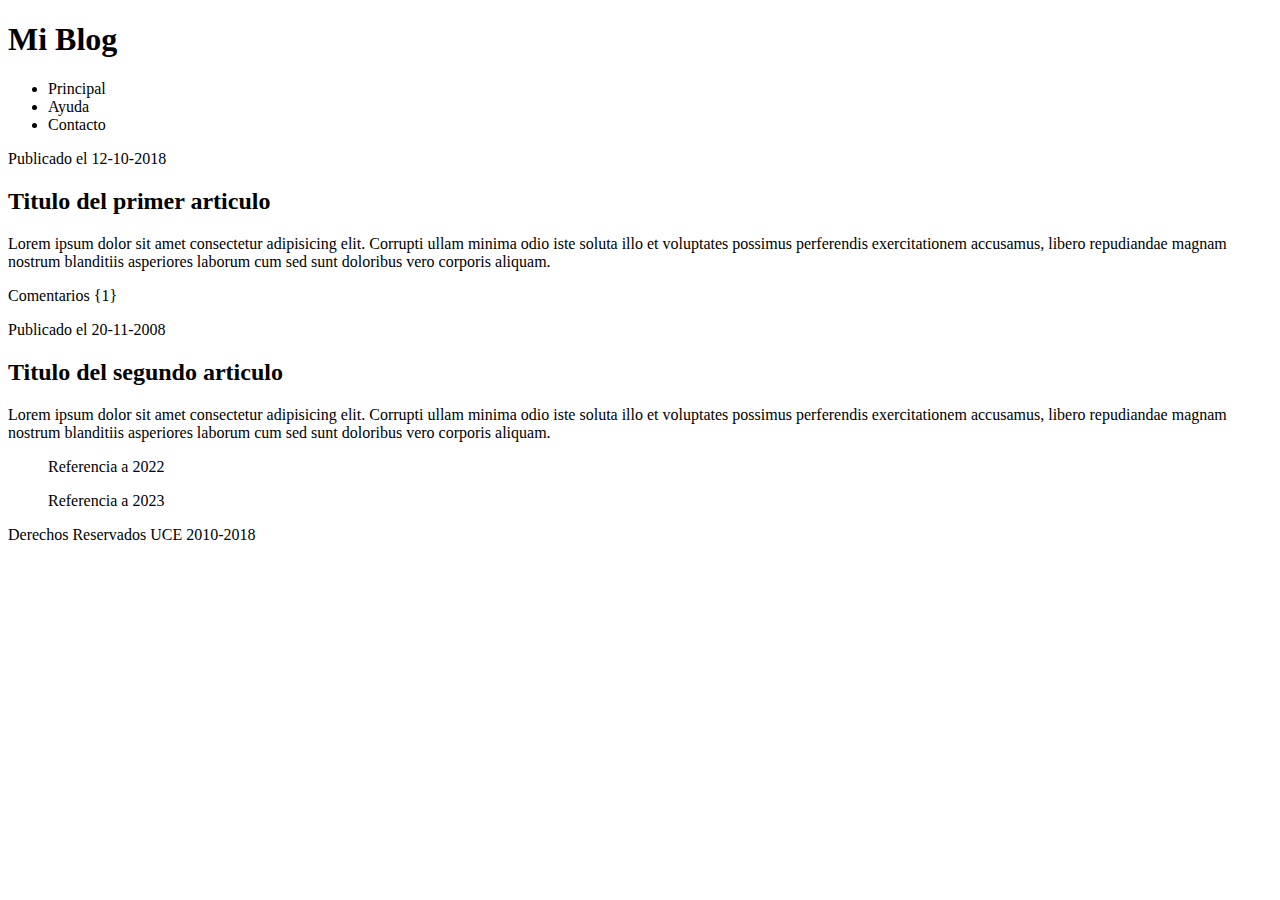
==== pages/Blog.html @ 4d858f14 "Taller2" ====
<!DOCTYPE html>
<html lang="en">

<head>
    <meta charset="UTF-8">
    <meta name="viewport" content="width=device-width, initial-scale=1.0">
    <title>Document</title>
</head>

<body>
    <header>
        <h1>Mi Blog</h1>
    </header>
    <nav>
        <ul>
            <li>Principal</li>
            <li>Ayuda</li>
            <li>Contacto</li>
        </ul>
    </nav>
    <section>
        <article>
            <time datetime="12-10-2018">
                Publicado el 12-10-2018
            </time>
            <h2>Titulo del primer articulo</h2>
            <p>
                Lorem ipsum dolor sit amet consectetur adipisicing elit. Corrupti ullam minima odio iste soluta illo et
                voluptates possimus perferendis exercitationem accusamus, libero repudiandae magnam nostrum blanditiis
                asperiores laborum cum sed sunt doloribus vero corporis aliquam.
            </p>
            <footer>
                <p>Comentarios {1}</p>
            </footer>
        </article>
        <article>

            <time datetime="20-11-2008">
                Publicado el 20-11-2008
            </time>
            <h2>Titulo del segundo articulo</h2>
            <p>
                Lorem ipsum dolor sit amet consectetur adipisicing elit. Corrupti ullam minima odio iste soluta illo et
                voluptates possimus perferendis exercitationem accusamus, libero repudiandae magnam nostrum blanditiis
                asperiores laborum cum sed sunt doloribus vero corporis aliquam.
            </p>

        </article>
    </section>

    <aside>
<blockquote cite="https://miblog2.com">
    Referencia a 2022
</blockquote>
<blockquote cite="https://miblog3.com">
    Referencia a 2023
</blockquote>
    </aside>

    <footer>
        Derechos Reservados UCE 2010-2018
    </footer>

</body>

</html>
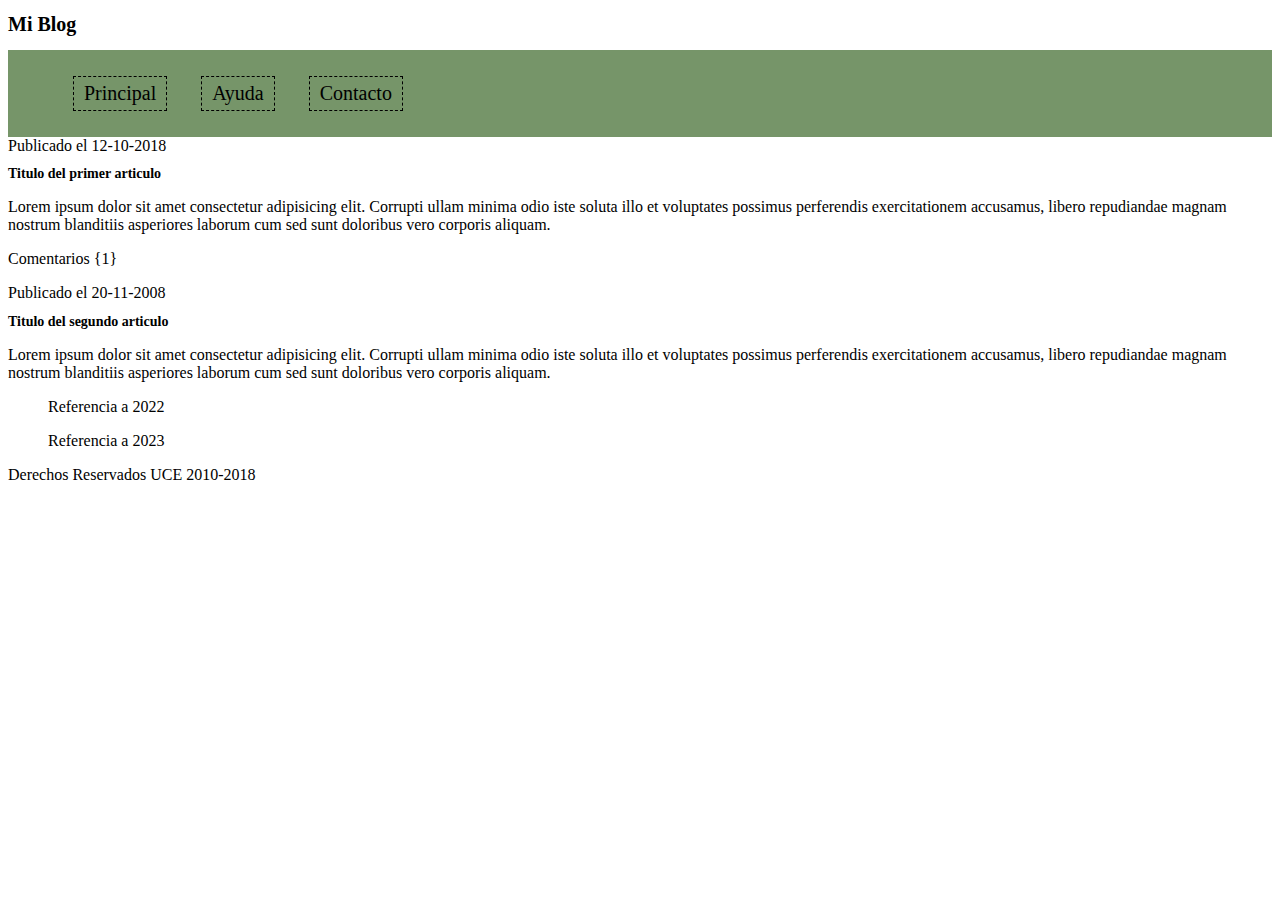
==== commit fd568a4f: "taller3" ====
--- a/pages/Blog.html
+++ b/pages/Blog.html
@@ -5,13 +5,14 @@
     <meta charset="UTF-8">
     <meta name="viewport" content="width=device-width, initial-scale=1.0">
     <title>Document</title>
+    <link rel="stylesheet" href="/css/blog.css">
 </head>
 
 <body>
     <header>
         <h1>Mi Blog</h1>
     </header>
-    <nav>
+    <nav class="menu">
         <ul>
             <li>Principal</li>
             <li>Ayuda</li>
--- a/css/blog.css
+++ b/css/blog.css
@@ -0,0 +1,44 @@
+
+.menu li {
+    list-style: none;
+    display: inline-block;
+   /* margin: 10px; /*aplica a los 4 lados*/
+    margin: 5px 15px; /* primero aplica arriba y luego abajo, el segundo numero aplica derecha he izquierda*/
+    /*margin: 10px 20px 30px 40px;
+    margin-top: 10px;
+    margin-bottom: 20px;
+    margin-left: 30px;
+    margin-right: 40px;
+    border: 10px;
+    padding: 10px;
+    */
+    border: 1px dashed black;
+    padding: 5px 10px;
+    font-family: cursive;
+    font-size: 20px;
+}
+.menu{
+    background: #769569 ;
+    padding: 5px 10px;
+    text-align: left;
+}
+h1 {
+    font-size: 20px;
+    font-family: 'Times New Roman', Times, serif;
+}
+
+h2 {
+    font-family: Cambria, Cochin, Georgia, Times, 'Times New Roman', serif;
+    font-size: 14px;
+}
+
+/*
+.menu, li {
+    color:red;
+}
+
+li {
+    background-color: black;
+}
+
+*/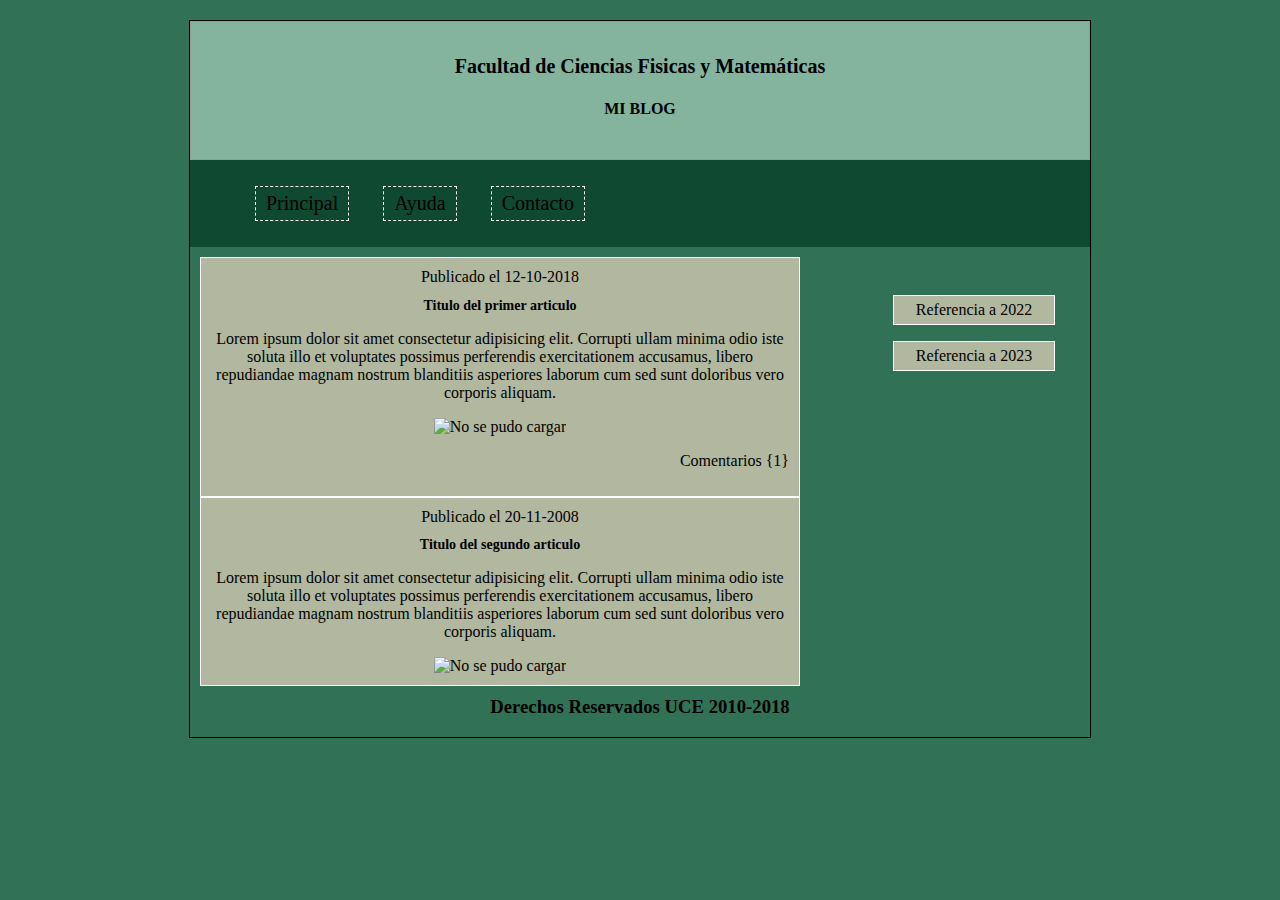
==== commit f64224ae: "Taller4" ====
--- a/pages/Blog.html
+++ b/pages/Blog.html
@@ -5,12 +5,14 @@
     <meta charset="UTF-8">
     <meta name="viewport" content="width=device-width, initial-scale=1.0">
     <title>Document</title>
-    <link rel="stylesheet" href="/css/blog.css">
+    <link rel="stylesheet" href="/css/blog.css"> 
 </head>
 
-<body>
-    <header>
-        <h1>Mi Blog</h1>
+<body >
+    <div class="agrupar">
+    <header class="cabecera">
+        <h1>Facultad de Ciencias Fisicas y Matemáticas</h1>
+        <h4>MI BLOG</h4>
     </header>
     <nav class="menu">
         <ul>
@@ -19,8 +21,8 @@
             <li>Contacto</li>
         </ul>
     </nav>
-    <section>
-        <article>
+    <section class="seccion">
+        <article id="idarticulo1">
             <time datetime="12-10-2018">
                 Publicado el 12-10-2018
             </time>
@@ -30,11 +32,12 @@
                 voluptates possimus perferendis exercitationem accusamus, libero repudiandae magnam nostrum blanditiis
                 asperiores laborum cum sed sunt doloribus vero corporis aliquam.
             </p>
-            <footer>
+            <img src="https://www.gratistodo.com/wp-content/uploads/2016/12/elefantes-wallpapers-11.jpg" alt="No se pudo cargar">
+            <footer >
                 <p>Comentarios {1}</p>
             </footer>
         </article>
-        <article>
+        <article id="idarticulo2">
 
             <time datetime="20-11-2008">
                 Publicado el 20-11-2008
@@ -45,11 +48,11 @@
                 voluptates possimus perferendis exercitationem accusamus, libero repudiandae magnam nostrum blanditiis
                 asperiores laborum cum sed sunt doloribus vero corporis aliquam.
             </p>
-
+            <img src="https://www.gratistodo.com/wp-content/uploads/2016/12/elefantes-wallpapers-11.jpg" alt="No se pudo cargar">
         </article>
     </section>
 
-    <aside>
+    <aside class="referencias">
 <blockquote cite="https://miblog2.com">
     Referencia a 2022
 </blockquote>
@@ -58,9 +61,10 @@
 </blockquote>
     </aside>
 
-    <footer>
-        Derechos Reservados UCE 2010-2018
+    <footer class="pie">
+       <h3> Derechos Reservados UCE 2010-2018 </h3>
     </footer>
+</div>
 
 </body>
 
--- a/css/blog.css
+++ b/css/blog.css
@@ -12,13 +12,13 @@
     border: 10px;
     padding: 10px;
     */
-    border: 1px dashed black;
+    border: 1px dashed white;
     padding: 5px 10px;
     font-family: cursive;
     font-size: 20px;
 }
 .menu{
-    background: #769569 ;
+    background: #0f4931 ;
     padding: 5px 10px;
     text-align: left;
 }
@@ -32,6 +32,67 @@
     font-size: 14px;
 }
 
+body {
+    text-align: center;
+    background: #317257;
+}
+
+.agrupar{
+    border: 1px solid black;
+    width: 900px;
+    margin-left: 15px;
+    margin: 20px auto;
+
+
+}
+
+.cabecera{
+    background: #84b39e;
+    border:  1px solid #999999;
+    padding: 20px;
+
+}
+.seccion{
+    
+    width: 600px;
+    margin: 10px;
+    float: left;
+}
+
+#idarticulo1, #idarticulo2 {
+    
+    background: #b1b89f;
+    border: 1px solid #ffff;
+    padding: 10px;
+
+}
+
+article footer {
+    text-align: right;
+}
+.referencias {
+    width: 200px;
+    float: right;
+    margin: 30px 35px;
+    padding: 2px;
+}
+.pie{
+    clear:both;
+}
+
+blockquote {
+    border: 1px solid white;
+    padding: 5px;
+    background: #b1b89f;
+    width: 150px;
+}
+
+img{
+    width: 200px;
+    height: 100px;
+}
+
+
 /*
 .menu, li {
     color:red;
